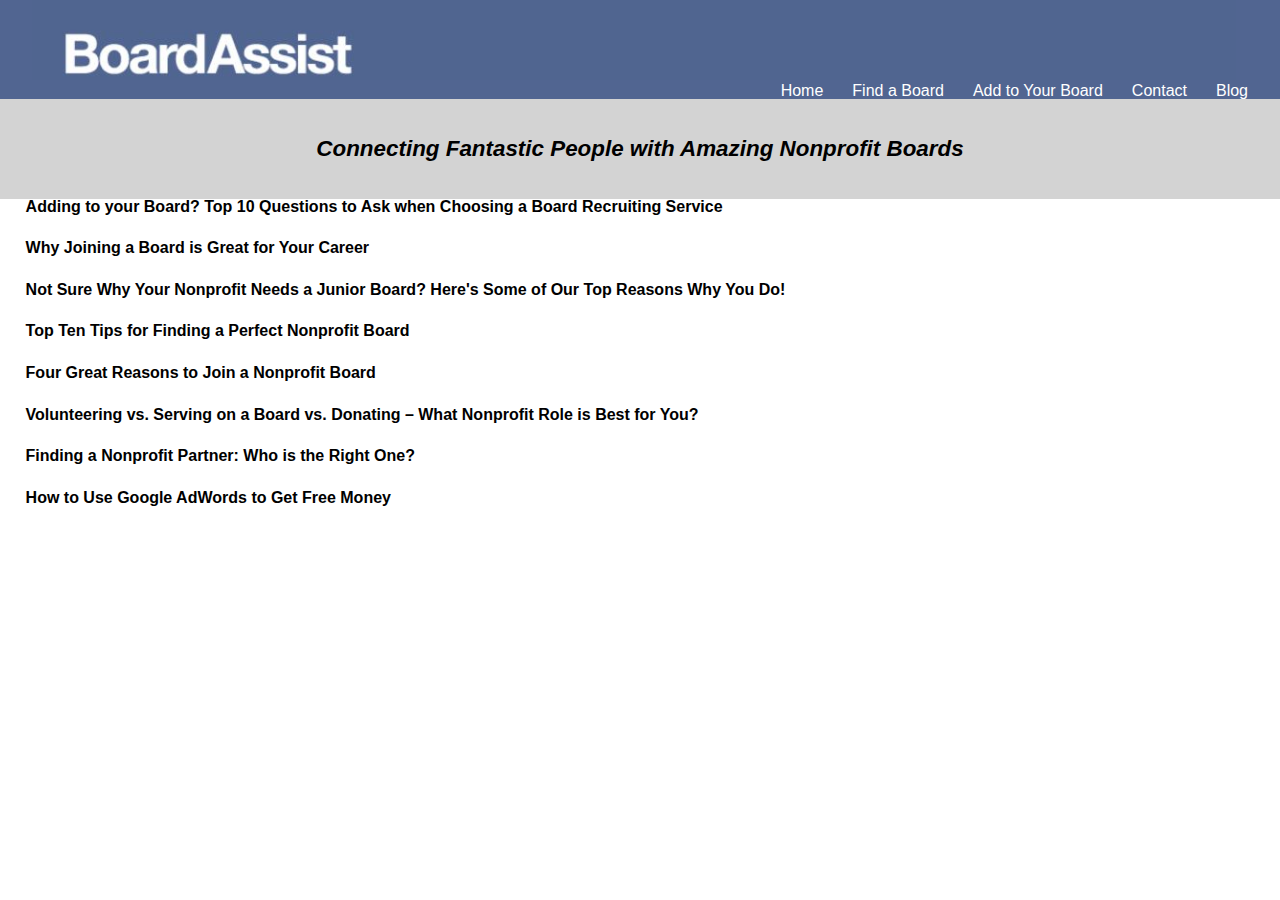
==== blog.html @ 4ee81dc4 "pdf" ====
<!doctype html>
<html>
<head> 
	<link rel="stylesheet" href="css/styles.css">
	<link rel="stylesheet" href="css/reset.css">

</head>
	<body>
		<header>

			<div id="headercontainer">

				<img id="desktoplogo" src="img/BoardAssist Desktop.JPG">

				<img id="mobilelogo" src="img/BoardAssist Mobile.JPG">

				<div class="container">
					<nav id="large-nav">
						<a href="home.html">Home</a>
						<a href="findaboard.html">Find a Board</a>
						<a href="addtoboard.html">Add to Your Board</a>
						<a href="contact.html">Contact</a>
						<a href="blog.html">Blog</a>
					</nav>
			</div>	
		</header>

			<div class="mantra"> 
				<h3> Connecting Fantastic People with Amazing Nonprofit Boards </h3>
			</div>	

		<ul>
			<li id="blog1li" class="bloglist"> <h2>Adding to your Board? Top 10 Questions to Ask when Choosing a Board Recruiting Service</h2> </li>

			<p id="blog1" class="blog"> Identifying new trustees for your board of directors is one of the most important functions any nonprofit board performs. And with nearly 2 million board seats opening up in this country every year, board recruiting can be challenging. For that reason, many nonprofits opt to turn to board recruiting services like BoardAssist for help. Choosing the best board recruiting service for your nonprofit is critical. What questions should you be asking as you think through who will perform the very important function of board recruiting for you?  <br> <br>

			Top Ten Questions to Ask when Choosing a Board Recruiting Service <br> <br>
			 

			1. Is the service a nonprofit 501c3 itself?<br><br>

			Many services are not.  Ones that aren’t 501c3 nonprofits might provide a terrific service but their primary purpose may not be to serve the nonprofit community.  Where does their money come from? At BoardAssist, a large part of our funding come from nonprofit foundations who value how we support their grantees.  Is the service you are evaluating paid by a corporation to place their employees on boards?  Does this create the wrong incentives?  Instead of focusing on finding you the perfect board member, are they focused on placing their client’s employees.  BoardAssist views their client as the nonprofit.  For-profit services often view someone else (such as the company paying them) as their client and as such, their primary focus will be on serving someone other than you. <br><br>

			2. Is the service based in the city where you are located?<br><br>

			The nonprofit business is certainly global in the 21st century, and while a service located in a different city than where your board meets might be terrific, we believe there is no way they can have the candidate base knowledge, access and expertise a well-established local player would have. BoardAssist has over 20,000 NYC candidates in our database.  We thinks its important to work with the service that knows, and can deliver for you, the top candidates in your city.<br><br>

			3. How long has the service been in existence?<br><br>

			BoardAssist has been serving the nonprofit community since early 2001.  Across the US there are a number of services that have been helping our community for even longer. Younger services may try to make it appear they have been in the board search business longer than they have.  One quick check is to look up the principals on LinkedIn.  Do they list 2 jobs during the same time period? Perhaps they had another full time job while building their new board matching service so they haven’t really been in this space full time as long as you might have thought. Is board recruiting a new service that an older organization has just begun providing?  How long have they actually been doing board recruiting in your city?<br><br>

			4. What are the credentials of the individuals who will be performing your search?<br><br>

			Board recruiting is a challenging task.  Its important to find a service that will designate someone you fully trust to perform for you and your board. Look up the person who will be working on your search on LinkedIn. Don’t settle for just reviewing the bio that service’s website provides. Do they have board search experience? Or just nonprofit sector or governance experience generally?  BoardAssist’s Executive Director has been in the search space since 1995.<br><br>

			5. Does the service publish their rates online?<br><br>

			Many services choose to negotiate their board recruiting fees on a case by case basis.  Are you confident you are paying the same rate as others who have used that service?  What reason does the service give for not being fully transparent and publishing their rates online?<br><br>

			6. Does the service track how their candidates have performed once recruited for a board?<br><br>

			BoardAssist surveys annually to see how our candidates are performing.  Have they stayed on the board where placed?  Have they met their financial commitment?  Over half our placements serve for at least 5 years with over 90% serving as leaders within 12 months of being placed.  And the majority generate a multiple of what they financially pledged with our average candidate generating over $75,000 for the board he/she joins.  Does the service you are considering track metrics such as these and others that are important to you?<br><br>

			7. Does the service provide a relatively comprehensive list of past nonprofits they have helped?<br><br>

			Is the service fully transparent in disclosing who they have supported in the past?  Or do they provide a short sample of some boards they have helped?  What reason do they give if they won’t provide a full historical client list? Is the client list specific as to who they have helped with board recruiting, or does it include nonprofits the service has helped with board trainings and other services? <br><br>

			8. How involved is the service beyond simply identifying candidates for you?<br><br>

			Some services simply list your board opening on their website.  Do they screen candidates to ensure they meet the board requirements you have specified (including being able to meet  the financial commitment expected annually)?  Do they stay involved once they identify a candidate for you, making sure the interview process is moving along?  Do they help you “close” the candidate when you get to the offer stage ensuring that the time your board spent with the candidate leads to a successful nomination?<br><br>

			9. Is board matching the primary service this provider offers?<br><br>

			There are loads of terrific nonprofit support services that offer a wide range of services to the nonprofit community.  At BoardAssist, our sole focus is supporting the nonprofit community with board member recruitment.  If the service you are considering also focuses on candidate training, board mediations, and development work, for example, how much of their expertise is really in board development? What percentage of their time do they spend on board recruiting?<br><br>

			10.  Will the service allow you to work with other board recruiting services simultaneously?<br><br>

			Board recruiting is tough.  Your nonprofit needs to use every resource it can to find the best possible new trustees for your team.  We believe strongly that our top priority should be to ensure that your needs are met.  If there is an additional service you can use while also working with BoardAssist, we encourage working with them as well.  Board matching services that have your best interests at heart should feel the same way.<br><br>

			</p>


			<li id="blog2li" class="bloglist"> <h2>Why Joining a Board is Great for Your Career</h2> </li>

			<p id="blog2" class="blog"> We know our blog readers are interested in “being the change” they want to see in the world and giving back, but sometimes its hard to find time to do just that with all the demands from work. Our argument for making time: joining a board is great for your career.  You’ll have a chance to be an agent of change and give back, but also do yourself a great service. For more on why, see what this week’s guest blogger Alyssa Gelbard had to say. <br><br>

			 

			Why Joining A Board Is Great For Your Career<br><br>

			You’ve heard that a board role can be highly beneficial for your career. You’ve been told that whether it’s for a non-profit organization or corporate entity, serving on a board can provide professional growth opportunities and strengthen your personal brand. However, since pursuing a board role may require a considerable investment of time and effort – is the payoff worth it? Yes, because a board position enables professional development and personal growth, ultimately fueling career advancement. Here are some ways a board position can help you:<br><br>

			 

			Strengthen your professional credibility <br><br>

			Selection for a board position shows that an organization is entrusting you with a vital, visible and high-impact role. It is a public endorsement of your expertise and value. This affiliation is one you can communicate and promote, and it can raise your professional profile among your peers, within your organization and across your industry. Your board affiliation can also enhance the brand and reputation of the organization for which you work. All of these things can help strengthen your candidacy for a promotion or new role and can increase your value in the workplace.<br><br>

			 

			Grow your professional network<br><br>

			Board roles provide you with an incredible opportunity to meet influential, intelligent and well-connected people. You may meet an organization’s strategic partners, its clients and investors, as well as colleagues and leaders across industries and government. As you meet new people, be sure to connect in meaningful ways; relationships are not built on a single conversation. Cultivate them by setting up calls/meetings, sharing resources, making plans to meet at another event, and of course, connecting on LinkedIn. These relationships can be quite valuable when you are ready to pursue the next step in your career.<br><br>

			 

			Sharpen your professional skills<br><br>

			Serving on a board will enable you to strengthen a variety of professional skills, which are highly beneficial for career advancement. Key among them is collaboration, particularly how you work and interact with other board members and organizational leaders across business and functional areas that may be newer to you.<br><br>

			 

			You also may hone your ability to contribute to an organization’s strategic direction, rather than managing day-to-day operations. Boards help to guide an organization broadly, such as improving its financial health or market competitiveness. You may be involved in organizational investments, performance evaluation, program funding and policy creation. This is a great step up if your career-to-date has been focused on overseeing a single functional area like finance, marketing or operations.<br><br>

			 

			Serving on a board will also strengthen leadership skills, especially if you are heading a committee of other executives, which is quite different than leading a team of direct reports or a cross-functional project team. And, if the committee meets remotely, directing them can also sharpen remote team management skills.<br><br>

			 

			A board position may also provide you with an opportunity to coach and mentor others, including members of the organization’s management team or junior board colleagues. In addition, specific training or certifications may be required as part of your board commitment. This will add to your professional wheelhouse and can be beneficial as you advance your career in any capacity.<br><br>

			 

			Gain exposure and insight<br><br>

			Serving on a board provides access to the inner workings of an organization, as well as the opportunity to learn about other industries, business strategies and markets from an insider’s perspective. This exposure enhances your marketability and can be especially beneficial if you choose to pursue a role in a different industry or want to transition to a non-profit organization. If you are serving on a non-profit board, the role can lay the groundwork for potential leadership positions in that organization or similar ones in the future.<br><br>

			 

			Reinvigorate your career<br><br>

			You can use your expertise and skills as a board member to make a difference in a company, industry, community, and possibly, in a lot of individual lives – especially if you work with a non-profit organization. And collaborating with and mentoring passionate and motivated people can also be invigorating. The resulting inspiration, connection and engagement can motivate and propel you to take your career to the next level.<br><br>

			 

			Increased visibility<br><br>

			Exhibiting solid performance on a board and utilizing your expertise to contribute meaningfully to its mission and goals will elevate your professional reputation. You will be seen as a dedicated, strategic, go-to person with great insight who gets things done. Your visibility and value within the organization and with stakeholders and other business leaders will grow. These leaders, as well as your board colleagues, will know the benefits of working with you firsthand, which can be to your advantage as you pursue future board roles or employment opportunities.<br><br>

			 

			Serving on a board is a great way to expand your career experience, whether you’re helping a non-profit organization or a corporate entity. It will provide you with opportunities to broaden and sharpen skills, grow your professional network and gain exposure to new industries and areas of business that will drive professional growth. Joining a board will help you elevate your reputation and strengthen your personal brand, which are key elements to fuel career advancement.<br><br>

			</p>


			<li id="blog3li" class="bloglist"> <h2>Not Sure Why Your Nonprofit Needs a Junior Board?  Here's Some of Our Top Reasons Why You Do!</h2> </li>

			<p id="blog3" class="blog">  Last fall BoardAssist launched a junior board matching pilot program to find junior boards for all the terrific millennials who approach us for board service. The pilot was an immediate success with loads of amazing young professionals approaching us for junior board seats. From the nonprofits we helped, the feedback has been extremely positive.  While many were concerned that having a junior board would take a lot of staff time away from other critical functions, what we’ve heard has been wholly to the contrary. Millennials are terrific self-starters that don’t need or want a lot of hand-holding.  Give them a task to do, and they will get it done! <br><br>

			Still on the fence about starting a junior board for your nonprofit? We wrote this post to share with you some of the amazing things our own Young Professionals Board has accomplished for us in their first six months of service.  We couldn’t be more grateful to them for their energy and all they have done.<br><br>

			For advice on managing your junior board with a minimal amount of time, read our Top 9 Tips for Managing Your Junior Board.  And now, read below for details on some of the many ways our own millennial board members have supported BoardAssist.<br><br>

			6 Terrific Ways our Young Professionals Board (YPB) has Supported Us<br><br>
			 

			1. Google AdWords<br><br>

			As most nonprofits now know, Google generously gives qualifying nonprofits up to $120,000 a year to spend in free advertising.  But spending this free ad money is not easy unless you really know your way around Google AdWords.  For many smaller nonprofits like BoardAssist, that don’t have large social media and tech teams, figuring our how to use this money proves challenging, and its disheartening to leave this valuable gift unspent. BoardAssist’s YPB took on the task of spending this money for us with creative and well-placed ads and we are now spending a much higher percentage of the money allocated to us.  In the last 30 days, Adwords accounted for 12% of sessions on the BoardAssist site, a major jump thanks to the YPB.<br><br>

			Are you a charity that offers free music education to inner city kids?  Maybe placing your ads so that buyers of orchestra tickets can find them would be a good idea?  Or placing ads near sports tickets sales if you are a youth sports nonprofit?  We don’t profess to have the answers, but our hunch is your new junior board would.<br><br>

			2.  Search Engine Optimization (SEO)<br><br>

			One of the first things our YPB organized for us was a free SEO audit.  We thought we understood how SEO worked, and mistakenly thought how quickly folks found us online was largely about having certain keywords and tags on our website.  In fact, the SEO audit identified a number of new and interesting ways for us to improve our sites’s visibility, almost all having to do with things we should be doing unrelated to our site.<br><br>

			3.  Sourcing Generous Donations<br><br>

			Without even being asked, our YPB has sourced a number of terrific donations for BoardAssist.  One YPB member sourced free digital advertising for us with two major publications worth over $10,000.  Another one arranged for free printing of our signature book on board service, Giving Back.<br><br>

			4.  Helping us Communicate in the year 2016<br><br>

			Getting your nonprofit’s message out in 2016 requires a completely different set of skills and communications techniques than it did in 2006 or 1996.  In addition to being on top of the latest social media trends, basic document production needs to be different.  Operating a nonprofit in 2016 means knowing how to communicate with images as much as with words. Our YPB has updated a number of documents in our board recruiting arsenal to make them more user friendly and replaced heavy text with more images.<br><br>

			5.  Recruiting for our own Young Professionals Board and Raising our Visibility Generally<br><br>

			Millennials are terrific at networking and team-building.  Our YPB grew themselves from zero to 12 professionals in no time flat.  While BoardAssist initially sourced candidate ideas for the team, our YPB interviewed and successfully closed these candidates wholly on their own. They also organized from start to finish several social events promoting BoardAssist – from finding spaces to host events for free, and creating and distributing Paperless Post invitations, to creating buzz for the events through multiple social media outlets, all at no cost to BoardAssist of staff time or money.  YPB events have all been 100% self funding.<br><br>

			6. Creating Valuable New Partnerships<br><br>

			One of the top priorities for our YPB is finding more folks who want to serve on junior boards for our clients.  YPB members have been working enthusiastically to set up partnerships with the schools they attended and companies they work at to do just that. Millennials excel at collaborating.  Putting that skill to work for BoardAssist has been terrific.<br><br>

			 
			What are you waiting for?  Let BoardAssist help you build your own junior board.  If yours is half as productive and energetic as ours has been, you will be very pleased indeed.  <br><br>

			A final note:  while BoardAssist’s YPB is not engaged in fundraising for BoardAssist (as we don’t ask this of them), most junior boards are very involved in fundraising and enormously successful at it.<br><br>

			</p>

			<li id="blog4li" class="bloglist"> <h2>Top Ten Tips for Finding a Perfect Nonprofit Board</h2> </li>

			<p id="blog4" class="blog"> You asked.  We listened.  We hope you find our Top Ten Tips for Finding a Perfect Nonprofit Board useful.  For more on finding that perfect fit, download our free book, Giving Back, complete with case studies and answers to the FAQs we are asked most about board service.  Ready to join a board?  Tell us more so we can find you your dream board! <br><br>

			 
			Top Ten Tips for Finding a Perfect Nonprofit Board<br><br>
			 

			1. Find a nonprofit whose mission truly resonates with you.<br><br>

			Don’t compromise. With 1.8 million nonprofit board seats opening up in the United States every year, the demand is enormous. Hold out for something that is perfect for you!<br><br>

			2. Age matters.<br><br>

			Choose a nonprofit that’s the right age and budget for you. Do you want to join a startup or an established nonprofit that’s a household name? Do you want to work with an organization with 500 employees or just 5, where board members essentially function as staff?<br><br>

			3. Timing is everything.<br><br>

			How much time can you comfortably invest in board service? Find out where, when, and exactly how often your potential board meets – and if you can join by phone when you can’t attend in person.<br><br>

			4. Who’s on top?<br><br>

			Investigate board leadership and get a full bio of the Executive Director and the Board Chair. Don’t accept a board seat till you have met with both of them. Do you envision the time you’ll spend working together as enjoyable and rewarding?<br><br>

			5. Who else is on the board?<br><br>

			Do some additional research on your potential fellow board members. Where do they work? What are their areas of expertise? Would your skills be complementary and add something different to the board?<br><br>

			6. Find out why the board is adding at this time.<br><br>

			What’s the historic board turnover rate? Are members leaving because they can’t engage beyond raising capital? Are there personality conflicts? Find out!<br><br>

			7. Do I need a Roman numeral at the end of my name or have a trust fund to sit on this board?<br><br>

			What’s the expected financial commitment? Is it clear ($XX per year) or vague (members are asked to contribute something “personally significant)?” Decide what you’re comfortable with and don’t forget to factor in all the other pieces, including benefit tickets, journal ads, and capital campaigns.<br><br>

			8. Will I just be an ATM machine?<br><br>

			What, aside from fundraising, have board members done for the organization over the last three years? If your goal is to find a board that encourages and values engagement, ask for concrete examples. <br><br>

			9. My pocket or yours?<br><br>

			How does the financial commitment break down? Does the board mandate if your annual dues should be delivered on your own, or is there an expectation that you will be asked to generate donations from friends and colleagues? Is fundraising a comfortable role for you if it is indeed required?<br><br>

			10. Bring in the pros.<br><br>

			Consider working with a no-fee, nonprofit board matching service like BoardAssist, who can guide you through the process and ultimately help you make the right choice. For more tips on working with a nonprofit board matching service, see “How to Find the Perfect Nonprofit Board Matching Service.”<br><br>


			Serving on a nonprofit board can be an incredibly rewarding experience if you can engage and make a difference. For a full discussion of what to consider before joining a nonprofit board, download BoardAssist’s Giving Back and watch our recent nationally televised interview (below) discussing how easy it is to join a board with BoardAssist.<br><br>

			</p>

			<li id="blog5li" class="bloglist"> <h2>Four Great Reasons to Join a Nonprofit Board</h2> </li>

			<p id="blog5" class="blog">Why should you consider filling one of the 1.8 million nonprofit board seats that open up in the US every year? Most candidates come to us with an answer to this question before we even ask. We hear, “My wife is pregnant and I want to model ‘giving back’ for our children,” “I was always a leader in college and grad school but until now I’ve been too busy to give back,” and “I feel an obligation to share because I’ve been so fortunate” among many other great reasons.<br><br>

			Four Great Reasons to Join a Nonprofit Board
			Once the decision has been made to give back in a substantive way, the next question for many becomes what is the best way to do so?  Most of our candidates feel as we do: there is no better return on your nonprofit time investment than through board service.<br><br>

			The impact our candidates have with two to three hours of board service a month is dramatically higher than what they could accomplish with two or three hours of direct service.<br><br>

			Consider this one example of many: a recent board placement reorganized her nonprofit’s services so they were able to save $450,000 a year, without cutting any employees’ jobs…with just a few hours of her time.  The amount of direct service this $450,000 will buy is staggering, and much greater than what this candidate’s direct service time would have accomplished. The “return on her time” was spectacular.<br><br>

			So what rewards and opportunities can you expect from joining a nonprofit board?<br><br>

			Maximize Your Impact<br><br>

			For most of our candidates, although they would enjoy teaching computer skills to an elderly person or reading skills to a young child, the truth is that the unique skills they bring to their work on a nonprofit board, in areas such as creating a strategic plan or reorganizing their nonprofit’s marketing or finances, are the grease that oils the nonprofit’s engines. It allows for the critical direct services to be delivered at maximum capacity.<br><br>

			Develop New Leadership Skills<br><br>

			There are invaluable skills you’ll acquire serving on a board. In fact, several of the New York’s top companies send us their professionals for board matching because they believe board service is a powerful leadership training tool for their employees. Sitting on any board, whether it’s corporate or nonprofit, can teach you a tremendous amount.<br><br>

			Help Build a Business<br><br>

			Nonprofits have management, marketing, public relations/communications, financial, strategic planning, tech, human resources and governance issues. Diving into any of these areas – understanding the concerns and making decisions that will impact a nonprofit – offers you a chance to have a very different role than you may have in your professional life. It’s a chance to develop new capabilities and grow a business (albeit a nonprofit one).<br><br>

			Grow Your Network<br><br>

			Serving on a board is also a wonderful way to meet people and expand your network. Whether it’s making new friends (and our candidates do become very close to their board colleagues) or meeting new clients – board service exposes you to other high impact New Yorkers who want to help the nonprofit community and be part of our city’s leadership.<br><br>


			Now that you have a stronger understanding of some of the reasons for joining a nonprofit board – what are you waiting for?  Apply today to join a nonprofit board representing a cause you care about, or learn more about the primary considerations when selecting a board.<br><br>

			</p>

			<li id="blog6li" class="bloglist"> <h2>Volunteering vs. Serving on a Board vs. Donating – What Nonprofit Role is Best for You?</h2> </li>

			<p id="blog6" class="blog">As New York’s leading personalized nonprofit board matching service, BoardAssist is approached daily by New Yorkers who want to make a difference in the nonprofit world but don’t know how to get started. For many, the decision has been made to give back, but they aren’t sure if they want to do so by joining a board, or just volunteering, or simply being a generous donor. For others, they want to join a board but are unclear on what the difference is between a full governing board seat, an advisory board role or a junior board position.<br><br>

			We hope this week’s post explaining the many different ways folks can serve the nonprofit community will help you on your journey. Thanks for considering any of these roles – the nonprofit community needs you!<br><br>

			Volunteering vs. Serving on a Nonprofit Board vs. Donating - What Nonprofit Role is Best for You?<br><br>
			With so many ways to help the nonprofit community, which way is best for you? What follows is a discussion of some of the most common roles:<br><br>

			Serve as a Board Member<br><br>
			Serving as a board member is a terrific way to be an agent of change in the nonprofit community. Board members oversee every aspect of a nonprofit’s day to day existence, from programming to finance. What services should the nonprofit provide? Are they providing these services as affordably and effectively as they can? How much should staff at the nonprofit be paid?  Should the nonprofit consider entering into a strategic partnership with another nonprofit? Is the nonprofit located in a space that makes sense financially and from a programming point of view? Is the nonprofit communicating its message as optimally as possible? Is the nonprofit managing their volunteers in a way that makes them want to return? Are consumers of the nonprofit’s services satisfied? Is the nonprofit being managed in keeping with nonprofit best practices? Is the nonprofit behaving in a fiscally responsible and transparent way? These are just some of the questions that board members answer every day.<br><br>

			Key differentiating factor: the Executive Director works for the board of directors and serves at their pleasure.  Ultimately board members have tremendous responsibility and control over what goes on at the nonprofit on whose board they serve.<br><br>

			Serve as an Advisory Board Member<br><br>
			Serving on an advisory board means different things to different nonprofits. The key thing is that advisory board members advise vs. directing nonprofit staff. At some nonprofits, an advisory role can be very significant, but at other nonprofits advisory board members primarily fundraise and raise visibility for the nonprofit that they serve. They do not have oversight responsibilities. (Note: some folks mistakenly think an advisory board role will come with less of a financial obligation.  This is not always true. Double-check before committing!)<br><br>

			Key differentiating factor: advisory board members advise the nonprofit they serve, they do not have ultimate control over how the nonprofit acts.<br><br>

			Serve as a Junior Board Member<br><br>
			Junior board service usually entails a very similar role as serving as an Advisory Board Member. Young professionals fundraise and raise visibility for the nonprofits they serve but increasingly these millenials are also valued for the branding, communications, tech, design and marketing skills they have – especially since many nonprofits are not up to date on the latest and ever changing ways of getting their message out. Millenials are terrific at setting up new partnerships for the nonprofits they serve as well and often tapped for this role as well.<br><br>

			Key differentiating factor:  junior board members advise the nonprofit they serve, they do not have ultimate control over how the nonprofit acts.<br><br>

			Volunteer with a Nonprofit<br><br>
			Volunteering with a nonprofit can often be very meaningful for someone who wants to make a difference in the nonprofit world.  Many nonprofits are becoming much better at engaging their volunteers in very substantive ways. Whether you volunteer to serve at a soup kitchen or create a new website for a nonprofit, the right volunteer opportunity can be very satisfying.<br><br>

			Key differentiating factor:  volunteers do not have any oversight responsibilities and are not required to make a financial contribution to the nonprofit they serve (though many do).<br><br>

			Donate to a Nonprofit<br><br>
			Donors are the lifeblood of any nonprofit.  Nonprofits always need money to carry out the important work they do. While donors don’t necessarily exercise control over how a nonprofit functions, many donors will designate their dollars be used to a fund a specific program that is near and dear to that donor’s heart. For an individual interested in being an agent of change in the nonprofit world, there are certainly meaningful ways to make that happen even if your time is limited and hence your role is solely through giving.<br><br>

			Thank you! <br><br>                                                                                                                     Whatever role you choose on your nonprofit service path, we thank you for the time and energy you bring to the nonprofit you choose to support!<br><br>


			<li id="blog7li" class="bloglist"> <h2>Finding a Nonprofit Partner: Who is the Right One?</h2> </li>

			<p id="blog7" class="blog">There comes a moment in most nonprofits’ lives where they realize it might be helpful to collaborate with a partner on anything from programming to sharing back-office expenses to a full out merger. But once this determination has been made, many nonprofits are stumped as to how to find that critical partner.  This week’s guest blogger Stephanie Spindell has the answers for us. Thanks Stephanie! <br><br>

			Finding a Nonprofit Partner: Who is the Right One?<br><br>

			In order to understand the incidence and success of formal nonprofit collaborations, The Bridgespan Group and The Lodestar Foundation collaborated in a 2014 research study. Among the many findings, the study revealed that the number one barrier to collaborations (defined as associations, joint programs, shared support functions and mergers) expressed by CEOs was “identifying potential partners.”<br><br>

			Nevertheless, consider this: If a nonprofit CEO is struggling with ways to streamline costs, or deliver more services with greater impact and funding, collaboration should be prime on the mind.<br><br>

			The process of researching and selecting potential partners is not a difficult exercise but requires adequate sector experience, time, and resources. Nonprofits could handle this internally however many executives are faced with constraints on their time as they carry out their day to day responsibilities.  Hence many CEOs turn to independent consultants and consulting firms for help.<br><br>

			What about the funders’ roles in this process? According to the Bridgespan study, funders “need to tread cautiously” when recommending partners because they would not want their word to be taken as “dictate.” A discussion of grantmakers roles in supporting collaborations and other forms of capacity building are best left for another post. (Refer to Grantmakers for Effective Organizations, “Strengthening Nonprofit Capacity”, for common ways grantmakers support capacity building along with benefits and limitations).<br><br>

			Regardless of whether you handle the process of researching potential partners internally or externally, here are several steps which can help you along the way:<br><br>

			1.   Conduct an organizational assessment and environmental scan. If your organization is in tip top shape, this exercise should be relatively easy, however when major changes have recently occurred, such as the loss of a major funder or departure of an executive, an assessment becomes crucial. Objectivity is key. When executives finally come to the collaboration table, both sides need to be prepared to accentuate their strengths as well as explain or defend weaknesses.<br><br>

			Questions to answer in an assessment include:<br><br>

			What purpose does your nonprofit serve?<br><br>
			Why is your organization unique? What are your competitive advantages?<br><br>
			What are your program or other strengths, weaknesses?<br><br>
			How adequate are your resources and board in delivering your mission effectively and efficiently?<br><br>
			What is your financial condition? (See step 5 for more).<br><br>
			What external elements affect your sector, market, demographic?<br><br>
			2.  Determine partner criteria. Mission, vision and value relatedness are important criteria to consider for any nonprofit considering an alliance. By focusing on what’s driving the collaboration and/or what potential benefit is sought from it, executives can pinpoint other “must haves”. Examples include: Program depth and breadth, staff adequacy, demographics, board/funder representation and financial stability.<br><br>

			3.  Compose a list of nonprofits through internet research. If there’s an existing nonprofit with which you currently have a relationship, research it further. The Foundation Directory Online, The National Center for Charitable Statistics and Guidestar are all useful databases for researching other nonprofits similar to yours. Individual nonprofit websites will assist in further research efforts, however, financial performance data is generally omitted, but it should not be overlooked.<br><br>

			4.  Evaluate each nonprofit on the list and determine the best candidates. Further evaluation can be conducted on each partner after step 5) and once both sides have agreed to meet for the first time. In addition, areas which cannot be easily gleaned from publicly available information, such as culture fit and board-management relationship can then be gauged.<br><br>

			5.  Conduct a financial analysis of each nonprofit (and of your organization). This will aid in identifying any financial weakness, which depending on the severity, may force you to discard a candidate from the list. In addition, this analysis may be useful for partner meetings down the road in which major concerns may be voiced.  Partners can be compared to one another electronically through Guidestar’s Nonprofit Financial Scan product or with the help of a financial analyst.<br><br>

			A financial analysis is typically a summary of key organizational financial data from the most recent 5 years of the Form 990, including calculations of growth rates, profitability, liquidity and asset ratios. Specific areas to evaluate are: signs of unmanageable financial problems, negative trends, or anomalies. Cash reserves or special assets, which could be utilized in a potential alliance, should also be noted.<br><br>

			Conducting collaborator research and assessments can no doubt be time consuming and disruptive for nonprofits.  However, with pressures CEOS face in demonstrating organizational and program sustainability and greater impact, conducting collaboration research is essential to facilitate these goals.<br><br>

			</p>

			<li id="blog8li" class="bloglist"> <h2>How to Use Google AdWords to Get Free Money</h2> </li>

			<p id="blog8" class="blog"> We’ve updated one of our most popular blog posts because Google has updated their process. Thanks so much to Nonprofit Hub for writing this post and keeping us all current on the latest regarding this terrific free gift from Google! This post originally appeared on the Nonprofit Hub website. <br><br> 

			How to Use Google AdWords to Get Free Money<br><br>

			Free money doesn’t exist, but thanks to Google, free advertising can exist for your nonprofit.<br><br>

			As a part of Google Grants, qualifying nonprofits can earn a free advertising budget of up to $10,000 each month to use on AdWords to help promote their website and cause.<br><br>

			This is an easy program that your nonprofit can take part in to help raise its profile and reach a wider audience. You will have to jump through a few hoops, but nothing that should cause any stress or add much work to your daily life.<br><br>

			Application<br><br>

			The first step is to sign up for Google Grants at www.google.com/nonprofits. They have several requirements for a nonprofit to be eligible to be part of the program. First, your nonprofit must hold a current and valid charity status, which means you are a recognized by the IRS as a 501(c)3 organization. You need to agree to Google’s non-discrimination policies and its terms to how the grant will be received and used. Finally, you also need to have a website that is functioning and provides information about your nonprofit.<br><br>

			Even if your organization is considered tax-exempt, like churches, it still must receive 501(c)3 status from the IRS to qualify for Google Grants. Certain organizations are not eligible including governmental entities, hospitals or health care organizations and schools, academic institutions or childcare centers (They may be eligible for Google’s education program.)<br><br>

			If your organization meets those qualifications, submit your application to Google for review. You will receive quick acceptance/denied to the program. Once you are inside, you can enroll in a variety of programs such as Apps, Earth Pro, Maps API for Business, One Today and the YouTube Nonprofit Program. However, we are going to focus on Google AdWords for the remainder of the article.<br><br>

			Using Google AdWords<br><br>

			Congrats! If you’ve made it this far, you’re ready to start making a difference with AdWords. You can now start using your Google Grant for good. The first choice you will have to make is if you want to use the full version of AdWords or AdWords Express.<br><br>

			The right choice depends on how much time you want to spend on the campaigns and how much customization you want from your ads. AdWords Express is the basic cookie cutter model. The management of the ads on AdWords Express is completely automated. It is the “set it and forget it” option. This works fine for people who don’t have a lot of extra time to get into the minutia of the campaigns (which we cover below), but the results won’t be as great because the campaign settings are more generic. The other major difference is what your ads look like. AdWords Express limits ads to text only while AdWords allows text, banners and video.<br><br>

			Both programs only require you to pay for the clicks you receive and put their ads on Google Search and Google Maps, as well as mobile devices. In addition, you can target ads based on geography no matter which one you choose. Also, the ads you make must link to the website that you used in the application and the ads must also reflect the mission of your nonprofit, meaning you can sell products through the ads, but the proceeds must support your program. The ads are also limited to your website, so you can’t send people to link-heavy pages or display ads from Google AdSense.<br><br>

			No matter which one you choose, you will set up an advertiser account similar to people who are paying to advertise. To stay in the AdWords program, you will need to log in frequently (at least once a month) to update your account and make sure that everything is working like you want.<br><br>

			To start advertising, set a daily budget that will use up your budget in 31 days. You want to be sure to maximize your daily budget, because once the month is over, you don’t get to carry over any leftover amount to the next month. The first step is to select keywords that will trigger your ads when searched. (These words are selected for you if you choose AdWords Express) Words are valued at different rates for their cost-per-click, and you must choose words that do not exceed $2.00 per click. You’ll have to be creative because many words will be over your limit. A lot of the common phrases will cost more, but if you add a few more words onto the searches then the cost will drop significantly.<br><br>

			You can also add negative words that will prevent your ads from popping up when certain terms are searched. While this can be tempting, don’t waste too much of your budget. For example, if your nonprofit is focused on planting trees, you can use the negative word of “family” to filter out people searching for genealogy information.<br><br>

			You’ll need to find a balance between using all of your budget and using it in a way that yields productive results and is broad enough to capture an audience. Too broad and your searches won’t match your mission and desired audience, and too specific and you won’t get any hits and your budget is wasted. Monitor your account and see what searches are triggering your ads you’ll begin to figure out what words you need to include and also put on your negative list.<br><br>

			We’ve just covered the top level of these programs here. You can get quite deeper in the details once you have the basics down. Keep looking for new ways to get out there and promoting your nonprofit. It might take some time to figure out what will work for your nonprofit, but over time, you’ll start gaining traction with a whole new audience. And that’s OK. If you struggle to start, keep trying new words and what will be the most beneficial practices. You can’t truly fail because, after all, you are playing with house money.<br><br>


		
		</ul>

		<script src="https://ajax.googleapis.com/ajax/libs/jquery/2.2.4/jquery.min.js"></script>
		<script src="js/script.js"></script>


	</body>
</html>
---- css/styles.css ----
/* GLOBAL */

#headercontainer{
	width: 95%;
	height: 10%;
	margin: 0 auto;
	background-color: #516591;
}

#desktoplogo{
	width: 99%;
	height: auto;
	background-image: inherit;
}

#mobilelogo{
	display: none;
}

#mobilevideo{
	display: none;
}

header {
	background-color: #516591;
	overflow: hidden;
	font-family: "Helvetica Neue", Helvetica, Arial, Sans-serif;
}

header nav {
	float: right;
}

header nav a {
	display: inline-block;
	color: white;
	text-decoration: none;
	font-size: 16px;
	margin-left: 25px;
	font-family: "Helvetica Neue", Helvetica, Arial, Sans-serif;
}

a:hover {
	font-size: 1.5em;
	font-weight: bold;
	transition: all 0.5s;
}	

li:hover {
	font-size: 1.25em;
	font-weight: bold;
	color: #98BAF9;
	text-transform: uppercase;
	padding: 1%;
	transition: all 0.5s;
}

body {
	background: white;
	color: black;
	background-color: white;
	font-family: "Helvetica Neue", Helvetica, Arial, Sans-serif;

}

.mantra{
	height: 10%;
	background-color: lightgray;
	padding: 3%;
	text-align: center;
	font-style: italic;
	font-size: 1.4em;
	font-weight: bold;
	font-family: "Helvetica Neue", Helvetica, Arial, Sans-serif;
}

h4{
	font-style: italic;
	font-size: .75em;
	font-family: "Helvetica Neue", Helvetica, Arial, Sans-serif;
}

/* HOMEPAGE */

.desktopvideo{
	display: block;
	align: center;
	margin: 2%;
}

.mobilevideo{
	display: none;
}

#homepagecontainer{
	background-color: white;
	overflow: hidden;
	padding-left: 4%;
	padding-right: 4%;
}

h1{
	text-align: center
	font-family: "Helvetica Neue", Helvetica, Arial, Sans-serif;

}

/* BLOG */

.bloglist{
	font-family: "Helvetica Neue", Helvetica, Arial, Sans-serif;
	margin: 0 0 2% 2%;
	font-weight: bold;
}

p.blog{
margin-left: 4%;
margin-right: 4%;
font-family: "Helvetica Neue", Helvetica, Arial, Sans-serif;

}

/* Find a Board Page */

span{
	font-size: 2em;
	color: #98BAF9;
	font-weight: bold;
}

input{
	display: block;
	margin: 2%;	
	width: 50%;
}

input[type=text]:focus {
    border-color:#333;
}    

input[type=text] {
    padding:5px; 
    border:2px solid #ccc; 
    -webkit-border-radius: 5px;
    border-radius: 5px;
}

select{
	display: block;
	margin: 2%;
	width: 50%;
}

#findaboardbutton{
	margin: 2%;
	margin-left: 7%;
	width: 20%;
	height: 3%;
	padding: 2%;
	background-color: #98BAF9;
  	border: 1px solid #666;
  	color: white;
  	border-radius: 10%;
}

#surveycontainer{
	background-color: #516591;
	padding: 5%;
}

@media screen and (max-width: 700px) {

	header nav{
		float: none;
	}

	header nav a{
		display: block;
		padding: 2%;
	}

	a:hover {
	font-size: 1.5em;
	font-weight: bold;
	padding: 2%;
	}	

	#mobilelogo{
		display: block;
		width: 99%;
		height: auto;
		background-image: inherit;
	}

	.mobilevideo{
		display: block;
		width: 300px;
		height: auto;
	}

	#desktoplogo{
		display: none;
	}	

	.desktopvideo{
		display: none;
	}

	input{
		width: 70%;
	}	

	select{
		width: 70%;
	}
}
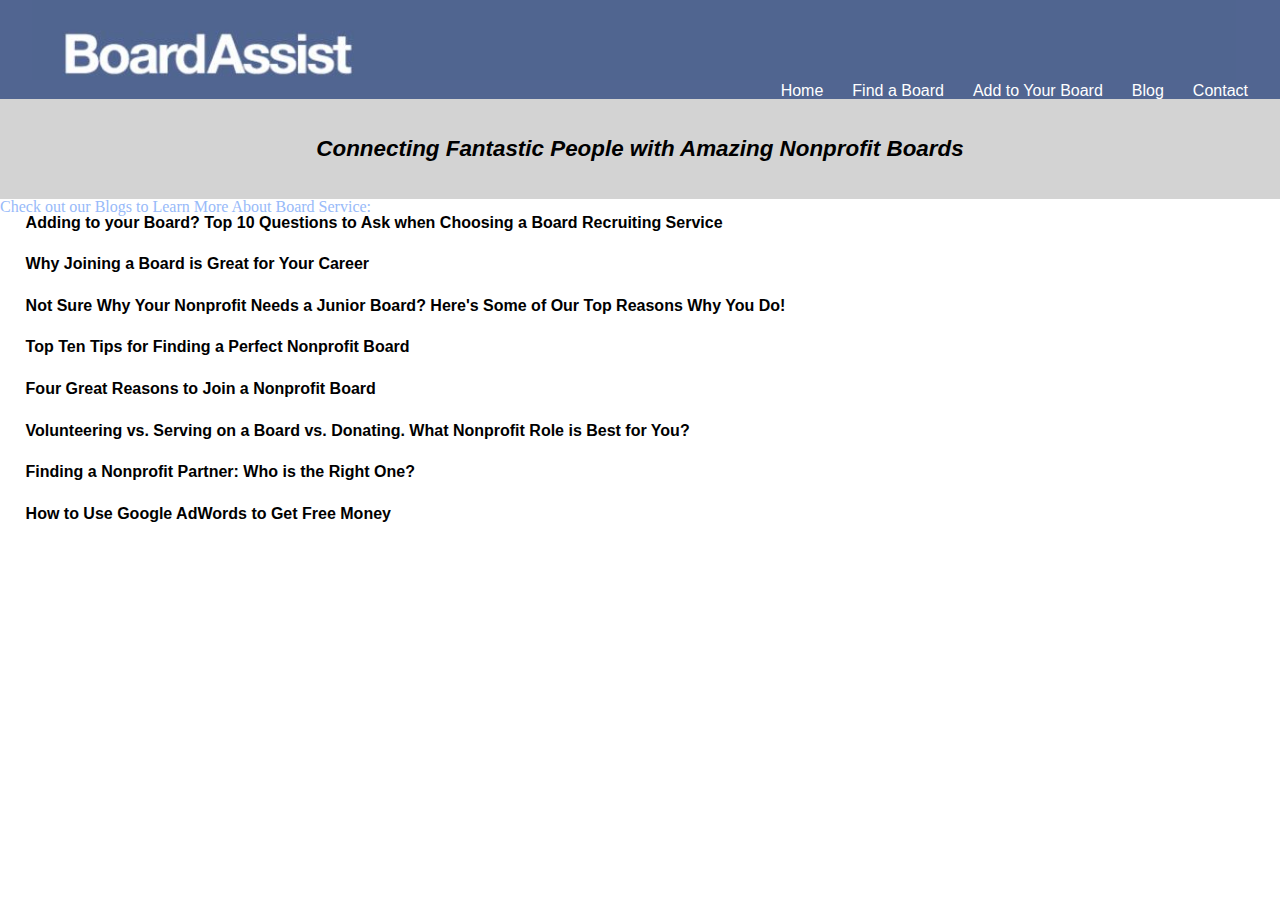
==== commit d8023e86: "asdf" ====
--- a/blog.html
+++ b/blog.html
@@ -19,8 +19,8 @@
 						<a href="home.html">Home</a>
 						<a href="findaboard.html">Find a Board</a>
 						<a href="addtoboard.html">Add to Your Board</a>
+						<a href="blog.html">Blog</a>
 						<a href="contact.html">Contact</a>
-						<a href="blog.html">Blog</a>
 					</nav>
 			</div>	
 		</header>
@@ -28,52 +28,53 @@
 			<div class="mantra"> 
 				<h3> Connecting Fantastic People with Amazing Nonprofit Boards </h3>
 			</div>	
-
+		<div class="blogintrodiv">
+			<span class="boldspan"> 
+				<p id="blogintro"> Check out our Blogs to Learn More About Board Service: </p> 
+			</span>
+		</div>
 		<ul>
 			<li id="blog1li" class="bloglist"> <h2>Adding to your Board? Top 10 Questions to Ask when Choosing a Board Recruiting Service</h2> </li>
 
-			<p id="blog1" class="blog"> Identifying new trustees for your board of directors is one of the most important functions any nonprofit board performs. And with nearly 2 million board seats opening up in this country every year, board recruiting can be challenging. For that reason, many nonprofits opt to turn to board recruiting services like BoardAssist for help. Choosing the best board recruiting service for your nonprofit is critical. What questions should you be asking as you think through who will perform the very important function of board recruiting for you?  <br> <br>
-
-			Top Ten Questions to Ask when Choosing a Board Recruiting Service <br> <br>
-			 
-
-			1. Is the service a nonprofit 501c3 itself?<br><br>
+			<p id="blog1" class="blog"> Identifying new trustees for your board of directors is one of the most important functions any nonprofit board performs. And with nearly 2 million board seats opening up in this country every year, board recruiting can be challenging. For that reason, many nonprofits opt to turn to board recruiting services like BoardAssist for help. Choosing the best board recruiting service for your nonprofit is critical. What questions should you be asking as you think through who will perform the very important function of board recruiting for you?  <br> <br>			 
+
+			<span class="boldspan"> 1. Is the service a nonprofit 501c3 itself? </span><br><br> 
 
 			Many services are not.  Ones that aren’t 501c3 nonprofits might provide a terrific service but their primary purpose may not be to serve the nonprofit community.  Where does their money come from? At BoardAssist, a large part of our funding come from nonprofit foundations who value how we support their grantees.  Is the service you are evaluating paid by a corporation to place their employees on boards?  Does this create the wrong incentives?  Instead of focusing on finding you the perfect board member, are they focused on placing their client’s employees.  BoardAssist views their client as the nonprofit.  For-profit services often view someone else (such as the company paying them) as their client and as such, their primary focus will be on serving someone other than you. <br><br>
 
-			2. Is the service based in the city where you are located?<br><br>
+			<span class="boldspan"> 2. Is the service based in the city where you are located?</span><br><br>
 
 			The nonprofit business is certainly global in the 21st century, and while a service located in a different city than where your board meets might be terrific, we believe there is no way they can have the candidate base knowledge, access and expertise a well-established local player would have. BoardAssist has over 20,000 NYC candidates in our database.  We thinks its important to work with the service that knows, and can deliver for you, the top candidates in your city.<br><br>
 
-			3. How long has the service been in existence?<br><br>
+			<span class="boldspan">3. How long has the service been in existence?</span><br><br>
 
 			BoardAssist has been serving the nonprofit community since early 2001.  Across the US there are a number of services that have been helping our community for even longer. Younger services may try to make it appear they have been in the board search business longer than they have.  One quick check is to look up the principals on LinkedIn.  Do they list 2 jobs during the same time period? Perhaps they had another full time job while building their new board matching service so they haven’t really been in this space full time as long as you might have thought. Is board recruiting a new service that an older organization has just begun providing?  How long have they actually been doing board recruiting in your city?<br><br>
 
-			4. What are the credentials of the individuals who will be performing your search?<br><br>
+			<span class="boldspan">4. What are the credentials of the individuals who will be performing your search?</span><br><br>
 
 			Board recruiting is a challenging task.  Its important to find a service that will designate someone you fully trust to perform for you and your board. Look up the person who will be working on your search on LinkedIn. Don’t settle for just reviewing the bio that service’s website provides. Do they have board search experience? Or just nonprofit sector or governance experience generally?  BoardAssist’s Executive Director has been in the search space since 1995.<br><br>
 
-			5. Does the service publish their rates online?<br><br>
-
-			Many services choose to negotiate their board recruiting fees on a case by case basis.  Are you confident you are paying the same rate as others who have used that service?  What reason does the service give for not being fully transparent and publishing their rates online?<br><br>
-
-			6. Does the service track how their candidates have performed once recruited for a board?<br><br>
+			<span class="boldspan">5. Does the service publish their rates online?</span><br><br>
+
+			Many services choose to negotiate their board recruiting fees on a case by case basis.  Are you confident you are paying the same rate as others who have used that service?  What reason does the service give for not being fully transparent and publishing their rates online?</span><br><br>
+
+			<span class="boldspan">6. Does the service track how their candidates have performed once recruited for a board?</span><br><br>
 
 			BoardAssist surveys annually to see how our candidates are performing.  Have they stayed on the board where placed?  Have they met their financial commitment?  Over half our placements serve for at least 5 years with over 90% serving as leaders within 12 months of being placed.  And the majority generate a multiple of what they financially pledged with our average candidate generating over $75,000 for the board he/she joins.  Does the service you are considering track metrics such as these and others that are important to you?<br><br>
 
-			7. Does the service provide a relatively comprehensive list of past nonprofits they have helped?<br><br>
+			<span class="boldspan">7. Does the service provide a relatively comprehensive list of past nonprofits they have helped?</span><br><br>
 
 			Is the service fully transparent in disclosing who they have supported in the past?  Or do they provide a short sample of some boards they have helped?  What reason do they give if they won’t provide a full historical client list? Is the client list specific as to who they have helped with board recruiting, or does it include nonprofits the service has helped with board trainings and other services? <br><br>
 
-			8. How involved is the service beyond simply identifying candidates for you?<br><br>
+			<span class="boldspan">8. How involved is the service beyond simply identifying candidates for you? </span><br><br>
 
 			Some services simply list your board opening on their website.  Do they screen candidates to ensure they meet the board requirements you have specified (including being able to meet  the financial commitment expected annually)?  Do they stay involved once they identify a candidate for you, making sure the interview process is moving along?  Do they help you “close” the candidate when you get to the offer stage ensuring that the time your board spent with the candidate leads to a successful nomination?<br><br>
 
-			9. Is board matching the primary service this provider offers?<br><br>
+			<span class="boldspan">9. Is board matching the primary service this provider offers? </span><br><br>
 
 			There are loads of terrific nonprofit support services that offer a wide range of services to the nonprofit community.  At BoardAssist, our sole focus is supporting the nonprofit community with board member recruitment.  If the service you are considering also focuses on candidate training, board mediations, and development work, for example, how much of their expertise is really in board development? What percentage of their time do they spend on board recruiting?<br><br>
 
-			10.  Will the service allow you to work with other board recruiting services simultaneously?<br><br>
+			<span class="boldspan">10.  Will the service allow you to work with other board recruiting services simultaneously? </span><br><br>
 
 			Board recruiting is tough.  Your nonprofit needs to use every resource it can to find the best possible new trustees for your team.  We believe strongly that our top priority should be to ensure that your needs are met.  If there is an additional service you can use while also working with BoardAssist, we encourage working with them as well.  Board matching services that have your best interests at heart should feel the same way.<br><br>
 
@@ -84,27 +85,25 @@
 
 			<p id="blog2" class="blog"> We know our blog readers are interested in “being the change” they want to see in the world and giving back, but sometimes its hard to find time to do just that with all the demands from work. Our argument for making time: joining a board is great for your career.  You’ll have a chance to be an agent of change and give back, but also do yourself a great service. For more on why, see what this week’s guest blogger Alyssa Gelbard had to say. <br><br>
 
-			 
-
-			Why Joining A Board Is Great For Your Career<br><br>
+	
 
 			You’ve heard that a board role can be highly beneficial for your career. You’ve been told that whether it’s for a non-profit organization or corporate entity, serving on a board can provide professional growth opportunities and strengthen your personal brand. However, since pursuing a board role may require a considerable investment of time and effort – is the payoff worth it? Yes, because a board position enables professional development and personal growth, ultimately fueling career advancement. Here are some ways a board position can help you:<br><br>
 
 			 
 
-			Strengthen your professional credibility <br><br>
+			<span class="boldspan">Strengthen your professional credibility </span><br><br>
 
 			Selection for a board position shows that an organization is entrusting you with a vital, visible and high-impact role. It is a public endorsement of your expertise and value. This affiliation is one you can communicate and promote, and it can raise your professional profile among your peers, within your organization and across your industry. Your board affiliation can also enhance the brand and reputation of the organization for which you work. All of these things can help strengthen your candidacy for a promotion or new role and can increase your value in the workplace.<br><br>
 
 			 
 
-			Grow your professional network<br><br>
+			<span class="boldspan">Grow your professional network</span><br><br>
 
 			Board roles provide you with an incredible opportunity to meet influential, intelligent and well-connected people. You may meet an organization’s strategic partners, its clients and investors, as well as colleagues and leaders across industries and government. As you meet new people, be sure to connect in meaningful ways; relationships are not built on a single conversation. Cultivate them by setting up calls/meetings, sharing resources, making plans to meet at another event, and of course, connecting on LinkedIn. These relationships can be quite valuable when you are ready to pursue the next step in your career.<br><br>
 
 			 
 
-			Sharpen your professional skills<br><br>
+			<span class="boldspan">Sharpen your professional skills</span><br><br>
 
 			Serving on a board will enable you to strengthen a variety of professional skills, which are highly beneficial for career advancement. Key among them is collaboration, particularly how you work and interact with other board members and organizational leaders across business and functional areas that may be newer to you.<br><br>
 
@@ -122,19 +121,19 @@
 
 			 
 
-			Gain exposure and insight<br><br>
+			<span class="boldspan">Gain exposure and insight </span><br><br>
 
 			Serving on a board provides access to the inner workings of an organization, as well as the opportunity to learn about other industries, business strategies and markets from an insider’s perspective. This exposure enhances your marketability and can be especially beneficial if you choose to pursue a role in a different industry or want to transition to a non-profit organization. If you are serving on a non-profit board, the role can lay the groundwork for potential leadership positions in that organization or similar ones in the future.<br><br>
 
 			 
 
-			Reinvigorate your career<br><br>
+			<span class="boldspan">Reinvigorate your career </span><br><br>
 
 			You can use your expertise and skills as a board member to make a difference in a company, industry, community, and possibly, in a lot of individual lives – especially if you work with a non-profit organization. And collaborating with and mentoring passionate and motivated people can also be invigorating. The resulting inspiration, connection and engagement can motivate and propel you to take your career to the next level.<br><br>
 
 			 
 
-			Increased visibility<br><br>
+			<span class="boldspan">Increased visibility</span><br><br>
 
 			Exhibiting solid performance on a board and utilizing your expertise to contribute meaningfully to its mission and goals will elevate your professional reputation. You will be seen as a dedicated, strategic, go-to person with great insight who gets things done. Your visibility and value within the organization and with stakeholders and other business leaders will grow. These leaders, as well as your board colleagues, will know the benefits of working with you firsthand, which can be to your advantage as you pursue future board roles or employment opportunities.<br><br>
 
@@ -156,29 +155,29 @@
 			6 Terrific Ways our Young Professionals Board (YPB) has Supported Us<br><br>
 			 
 
-			1. Google AdWords<br><br>
+			<span class="boldspan">1. Google AdWords </span><br><br>
 
 			As most nonprofits now know, Google generously gives qualifying nonprofits up to $120,000 a year to spend in free advertising.  But spending this free ad money is not easy unless you really know your way around Google AdWords.  For many smaller nonprofits like BoardAssist, that don’t have large social media and tech teams, figuring our how to use this money proves challenging, and its disheartening to leave this valuable gift unspent. BoardAssist’s YPB took on the task of spending this money for us with creative and well-placed ads and we are now spending a much higher percentage of the money allocated to us.  In the last 30 days, Adwords accounted for 12% of sessions on the BoardAssist site, a major jump thanks to the YPB.<br><br>
 
 			Are you a charity that offers free music education to inner city kids?  Maybe placing your ads so that buyers of orchestra tickets can find them would be a good idea?  Or placing ads near sports tickets sales if you are a youth sports nonprofit?  We don’t profess to have the answers, but our hunch is your new junior board would.<br><br>
 
-			2.  Search Engine Optimization (SEO)<br><br>
+			<span class="boldspan">2.  Search Engine Optimization (SEO) </span><br><br>
 
 			One of the first things our YPB organized for us was a free SEO audit.  We thought we understood how SEO worked, and mistakenly thought how quickly folks found us online was largely about having certain keywords and tags on our website.  In fact, the SEO audit identified a number of new and interesting ways for us to improve our sites’s visibility, almost all having to do with things we should be doing unrelated to our site.<br><br>
 
-			3.  Sourcing Generous Donations<br><br>
+			<span class="boldspan">3.  Sourcing Generous Donations </span><br><br>
 
 			Without even being asked, our YPB has sourced a number of terrific donations for BoardAssist.  One YPB member sourced free digital advertising for us with two major publications worth over $10,000.  Another one arranged for free printing of our signature book on board service, Giving Back.<br><br>
 
-			4.  Helping us Communicate in the year 2016<br><br>
+			<span class="boldspan">4.  Helping us Communicate in the year 2016 </span><br><br>
 
 			Getting your nonprofit’s message out in 2016 requires a completely different set of skills and communications techniques than it did in 2006 or 1996.  In addition to being on top of the latest social media trends, basic document production needs to be different.  Operating a nonprofit in 2016 means knowing how to communicate with images as much as with words. Our YPB has updated a number of documents in our board recruiting arsenal to make them more user friendly and replaced heavy text with more images.<br><br>
 
-			5.  Recruiting for our own Young Professionals Board and Raising our Visibility Generally<br><br>
+			<span class="boldspan">5.  Recruiting for our own Young Professionals Board and Raising our Visibility Generally </span><br><br>
 
 			Millennials are terrific at networking and team-building.  Our YPB grew themselves from zero to 12 professionals in no time flat.  While BoardAssist initially sourced candidate ideas for the team, our YPB interviewed and successfully closed these candidates wholly on their own. They also organized from start to finish several social events promoting BoardAssist – from finding spaces to host events for free, and creating and distributing Paperless Post invitations, to creating buzz for the events through multiple social media outlets, all at no cost to BoardAssist of staff time or money.  YPB events have all been 100% self funding.<br><br>
 
-			6. Creating Valuable New Partnerships<br><br>
+			<span class="boldspan">6. Creating Valuable New Partnerships </span><br><br>
 
 			One of the top priorities for our YPB is finding more folks who want to serve on junior boards for our clients.  YPB members have been working enthusiastically to set up partnerships with the schools they attended and companies they work at to do just that. Millennials excel at collaborating.  Putting that skill to work for BoardAssist has been terrific.<br><br>
 
@@ -276,7 +275,7 @@
 
 			</p>
 
-			<li id="blog6li" class="bloglist"> <h2>Volunteering vs. Serving on a Board vs. Donating – What Nonprofit Role is Best for You?</h2> </li>
+			<li id="blog6li" class="bloglist"> <h2>Volunteering vs. Serving on a Board vs. Donating. What Nonprofit Role is Best for You?</h2> </li>
 
 			<p id="blog6" class="blog">As New York’s leading personalized nonprofit board matching service, BoardAssist is approached daily by New Yorkers who want to make a difference in the nonprofit world but don’t know how to get started. For many, the decision has been made to give back, but they aren’t sure if they want to do so by joining a board, or just volunteering, or simply being a generous donor. For others, they want to join a board but are unclear on what the difference is between a full governing board seat, an advisory board role or a junior board position.<br><br>
 
@@ -394,7 +393,7 @@
 		</ul>
 
 		<script src="https://ajax.googleapis.com/ajax/libs/jquery/2.2.4/jquery.min.js"></script>
-		<script src="js/script.js"></script>
+		<script src="script.js"></script>
 
 
 	</body>
